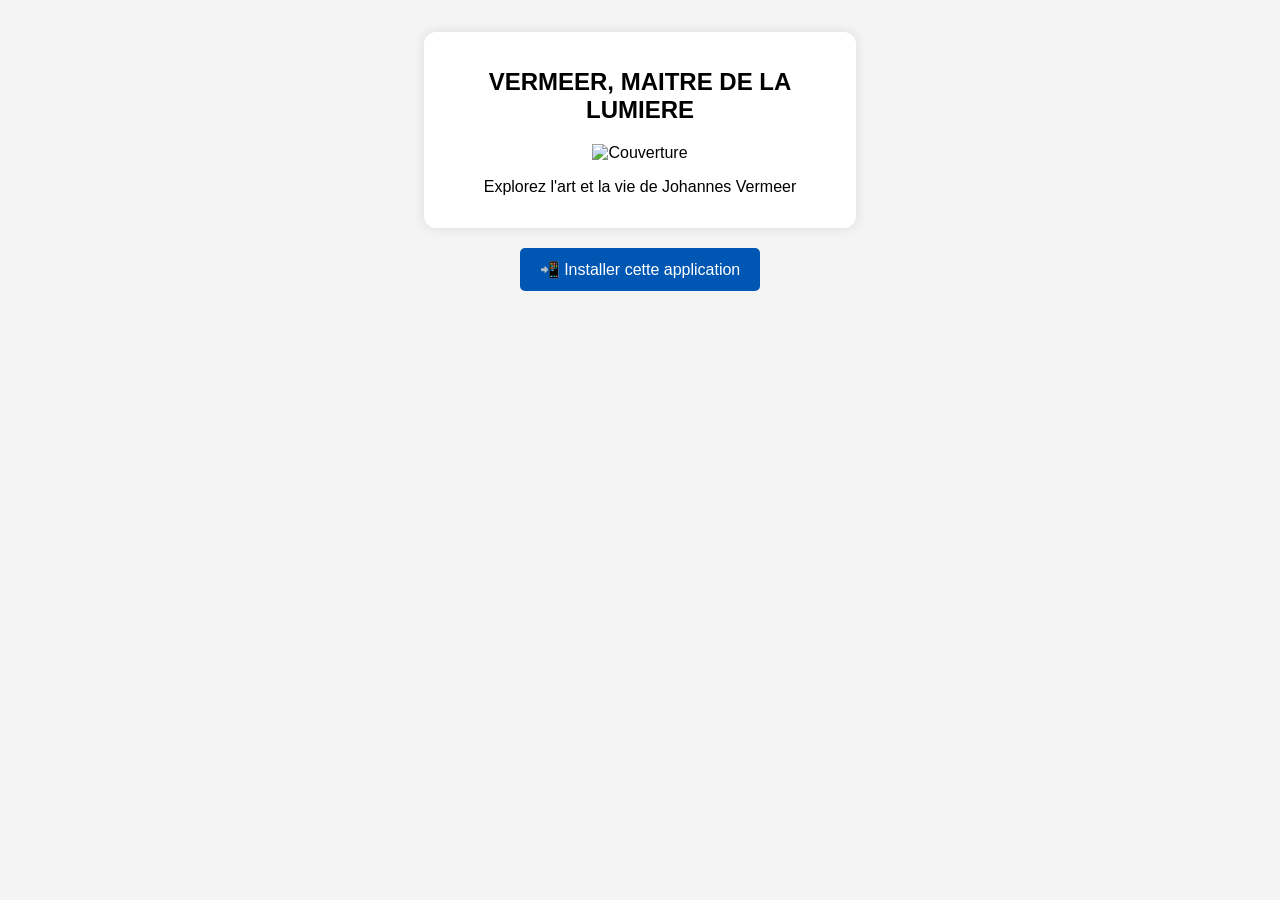
==== index.html @ 4ba6437e "Add files via upload" ====
<!DOCTYPE html>
<html lang="fr">
<head>
  <meta charset="UTF-8" />
  <meta name="viewport" content="width=device-width, initial-scale=1.0" />
  <title>Vermeer - AudioBook</title>

  <link rel="manifest" href="manifest.json" />
  <link rel="icon" href="Couverture_resized.png" />

  <meta name="theme-color" content="#003366" />

  <style>
    body {
      font-family: sans-serif;
      text-align: center;
      margin: 0;
      padding: 2em;
      background: #f4f4f4;
    }

    .cover {
      background: white;
      max-width: 400px;
      margin: 0 auto;
      padding: 1em;
      border-radius: 12px;
      box-shadow: 0 0 12px rgba(0,0,0,0.1);
    }

    #installBtn {
      display: inline-block;
      padding: 12px 20px;
      background-color: #0056b3;
      color: white;
      border: none;
      border-radius: 5px;
      font-size: 16px;
      cursor: pointer;
      margin-top: 20px;
    }
  </style>
</head>
<body>

  <div class="cover">
    <h2>VERMEER, MAITRE DE LA LUMIERE</h2>
    <img src="Couverture_resized.png" alt="Couverture" style="max-width: 100%; height: auto;" />
    <p>Explorez l'art et la vie de Johannes Vermeer</p>
  </div>

  <button id="installBtn">📲 Installer cette application</button>

  <script>
    let deferredPrompt = null;
    const installBtn = document.getElementById("installBtn");

    // Afficher le bouton par défaut
    installBtn.style.display = "inline-block";

    // Enregistrer le service worker
    if ('serviceWorker' in navigator) {
      navigator.serviceWorker.register('service-worker.js')
        .then(reg => console.log("✅ Service Worker enregistré :", reg.scope))
        .catch(err => console.error("❌ Erreur Service Worker :", err));
    }

    // Intercepter le beforeinstallprompt
    window.addEventListener("beforeinstallprompt", (e) => {
      console.log("🧩 Événement beforeinstallprompt capturé");
      e.preventDefault();
      deferredPrompt = e;
    });

    // Bouton d'installation
    installBtn.addEventListener("click", async () => {
      if (deferredPrompt) {
        deferredPrompt.prompt();
        const { outcome } = await deferredPrompt.userChoice;
        console.log(`👉 Résultat de l'installation : ${outcome}`);
        deferredPrompt = null;
      } else {
        alert("L'installation automatique n'est pas disponible.\nAjoutez cette application à l'écran d'accueil depuis le menu du navigateur.");
      }
    });
  </script>

</body>
</html>
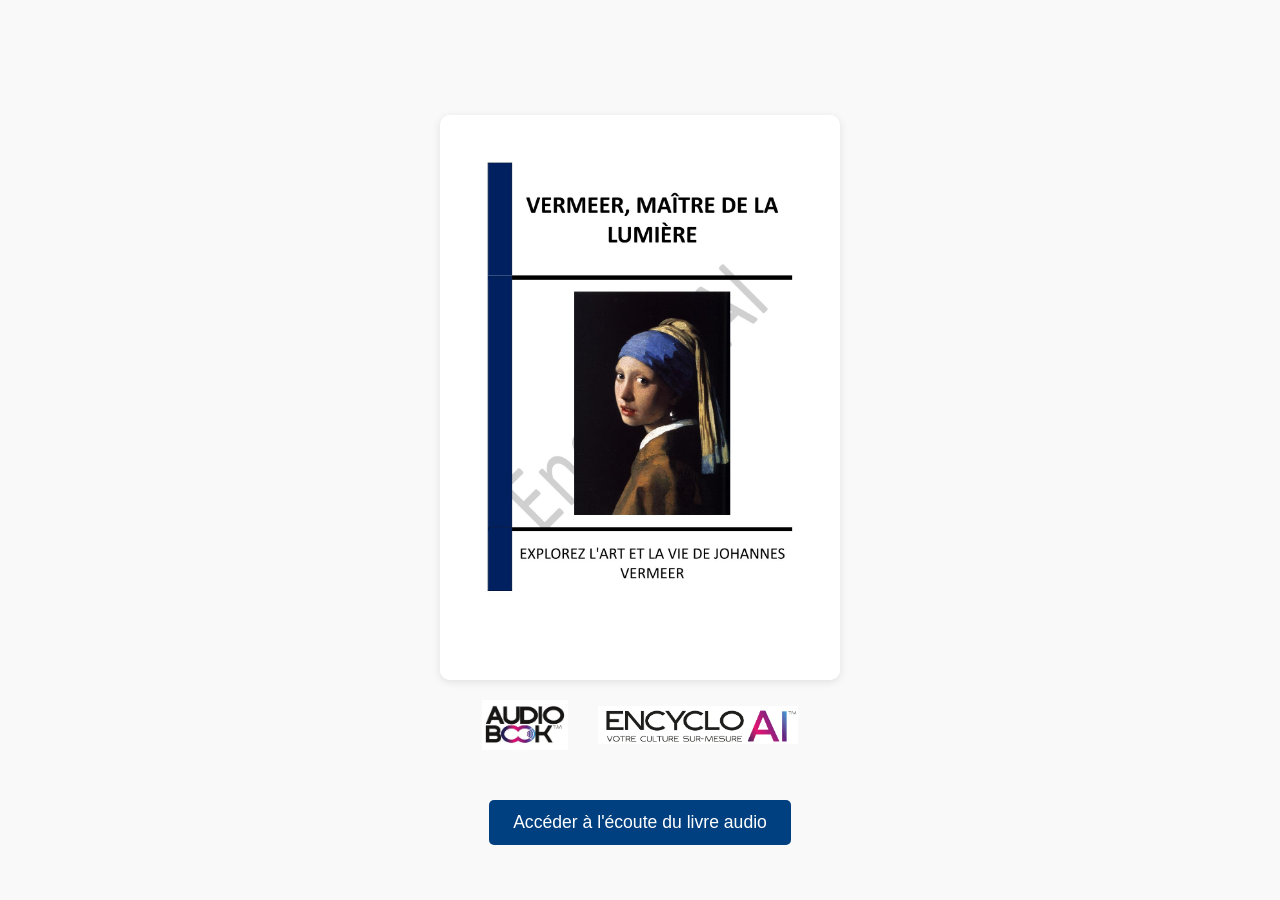
==== commit 5c1ffb8a: "Add files via upload" ====
--- a/index.html
+++ b/index.html
@@ -2,88 +2,30 @@
 <html lang="fr">
 <head>
   <meta charset="UTF-8" />
-  <meta name="viewport" content="width=device-width, initial-scale=1.0" />
-  <title>Vermeer - AudioBook</title>
-
+  <title>Smartbook – Redirection…</title>
   <link rel="manifest" href="manifest.json" />
-  <link rel="icon" href="Couverture_resized.png" />
-
-  <meta name="theme-color" content="#003366" />
-
+  <link rel="icon" type="image/png" href="logo-icon-192.png" />
+  <meta name="viewport" content="width=device-width,initial-scale=1" />
+  <!-- Redirection immédiate vers ta page d’accueil réelle -->
+  <meta http-equiv="refresh" content="0; url=Smartbook.html" />
   <style>
-    body {
-      font-family: sans-serif;
-      text-align: center;
-      margin: 0;
-      padding: 2em;
-      background: #f4f4f4;
-    }
-
-    .cover {
-      background: white;
-      max-width: 400px;
-      margin: 0 auto;
-      padding: 1em;
-      border-radius: 12px;
-      box-shadow: 0 0 12px rgba(0,0,0,0.1);
-    }
-
-    #installBtn {
-      display: inline-block;
-      padding: 12px 20px;
-      background-color: #0056b3;
-      color: white;
-      border: none;
-      border-radius: 5px;
-      font-size: 16px;
-      cursor: pointer;
-      margin-top: 20px;
-    }
+    body {font-family: system-ui, -apple-system, Segoe UI, Roboto, Arial, sans-serif; margin:0; display:grid; place-items:center; min-height:100vh; color:#333;}
+    a {color:#004080;}
   </style>
 </head>
 <body>
-
-  <div class="cover">
-    <h2>VERMEER, MAITRE DE LA LUMIERE</h2>
-    <img src="Couverture_resized.png" alt="Couverture" style="max-width: 100%; height: auto;" />
-    <p>Explorez l'art et la vie de Johannes Vermeer</p>
-  </div>
-
-  <button id="installBtn">📲 Installer cette application</button>
+  <p>Redirection vers <strong>Smartbook.html</strong>…<br>
+  Si rien ne se passe, <a href="Smartbook.html">cliquez ici</a>.</p>
 
   <script>
-    let deferredPrompt = null;
-    const installBtn = document.getElementById("installBtn");
-
-    // Afficher le bouton par défaut
-    installBtn.style.display = "inline-block";
-
-    // Enregistrer le service worker
+    // Fallback JS si la meta-refresh est bloquée
+    if (!/Smartbook\.html$/i.test(location.href)) {
+      setTimeout(() => location.replace('Smartbook.html'), 50);
+    }
+    // Enregistre le SW même si l’utilisateur atterrit d’abord ici
     if ('serviceWorker' in navigator) {
-      navigator.serviceWorker.register('service-worker.js')
-        .then(reg => console.log("✅ Service Worker enregistré :", reg.scope))
-        .catch(err => console.error("❌ Erreur Service Worker :", err));
+      navigator.serviceWorker.register('service-worker.js').catch(console.error);
     }
-
-    // Intercepter le beforeinstallprompt
-    window.addEventListener("beforeinstallprompt", (e) => {
-      console.log("🧩 Événement beforeinstallprompt capturé");
-      e.preventDefault();
-      deferredPrompt = e;
-    });
-
-    // Bouton d'installation
-    installBtn.addEventListener("click", async () => {
-      if (deferredPrompt) {
-        deferredPrompt.prompt();
-        const { outcome } = await deferredPrompt.userChoice;
-        console.log(`👉 Résultat de l'installation : ${outcome}`);
-        deferredPrompt = null;
-      } else {
-        alert("L'installation automatique n'est pas disponible.\nAjoutez cette application à l'écran d'accueil depuis le menu du navigateur.");
-      }
-    });
   </script>
-
 </body>
 </html>
